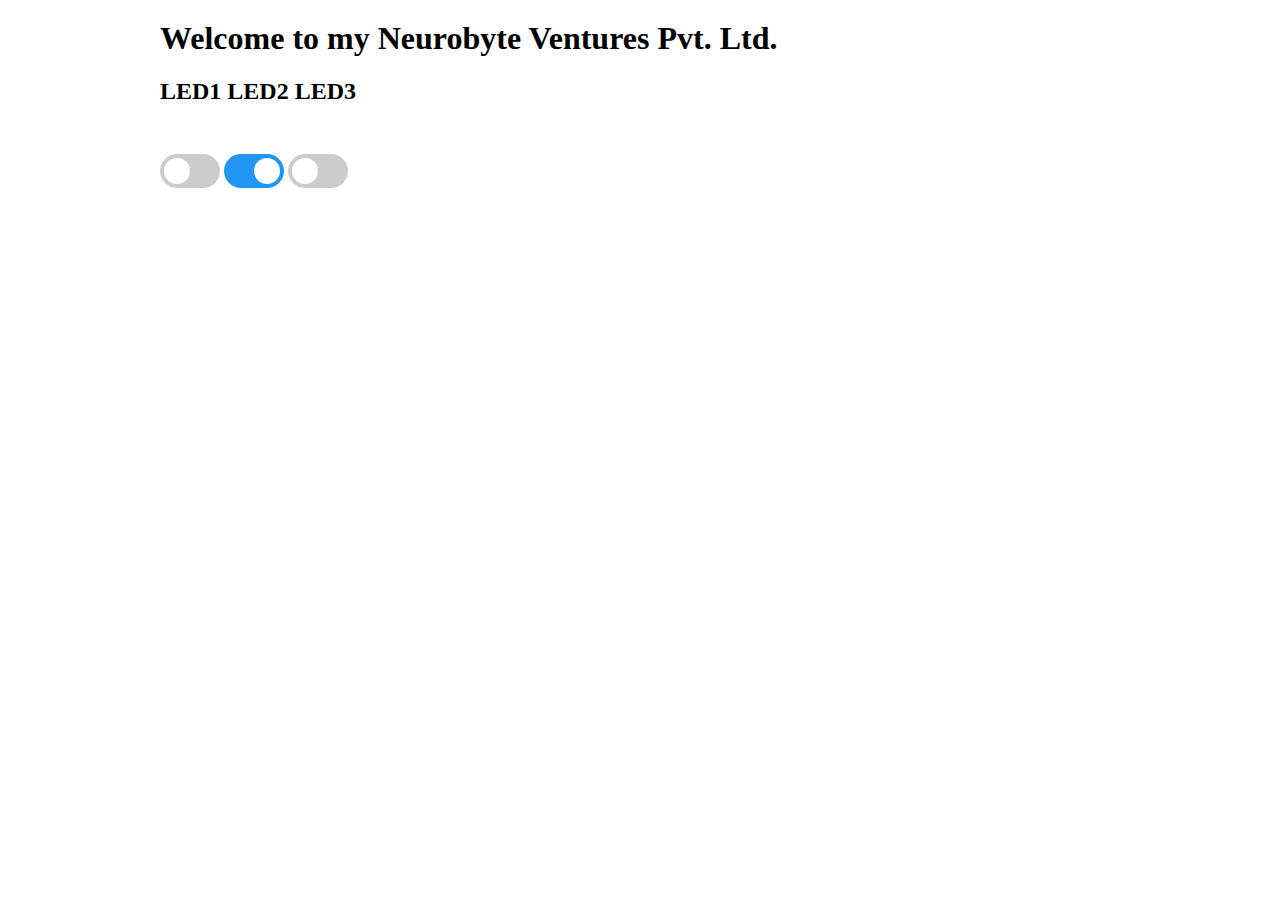
==== Githubpartial.html @ 9afce700 "Alfa Stage" ====
<html>
           <body style="width:960px; margin: 20px auto;">
           <h1>Welcome to my Neurobyte Ventures Pvt. Ltd.</h1>
          <style>
.switch {
  position: relative;
  display: inline-block;
  width: 60px;
  height: 34px;
}

.switch input { 
  opacity: 0;
  width: 0;
  height: 0;
}

.slider {
  position: absolute;
  cursor: pointer;
  top: 0;
  left: 0;
  right: 0;
  bottom: 0;
  background-color: #ccc;
  -webkit-transition: .4s;
  transition: .4s;
}

.slider:before {
  position: absolute;
  content: "";
  height: 26px;
  width: 26px;
  left: 4px;
  bottom: 4px;
  background-color: white;
  -webkit-transition: .4s;
  transition: .4s;
}

input:checked + .slider {
  background-color: #2196F3;
}

input:focus + .slider {
  box-shadow: 0 0 1px #2196F3;
}

input:checked + .slider:before {
  -webkit-transform: translateX(26px);
  -ms-transform: translateX(26px);
  transform: translateX(26px);
}

/* Rounded sliders */
.slider.round {
  border-radius: 34px;
}

.slider.round:before {
  border-radius: 50%;
}
</style>
</head>
<body>

<h2>LED1 LED2 LED3</h2>




<br>

<label class="switch">
  <input type="checkbox">
  <span class="slider round"></span>
</label>

<label class="switch">
  <input type="checkbox" checked="">
  <span class="slider round"></span>
</label>

<label class="switch">
  <input type="checkbox">
  <span class="slider round"></span>
</label>

           </form>
           </body>
           </html>
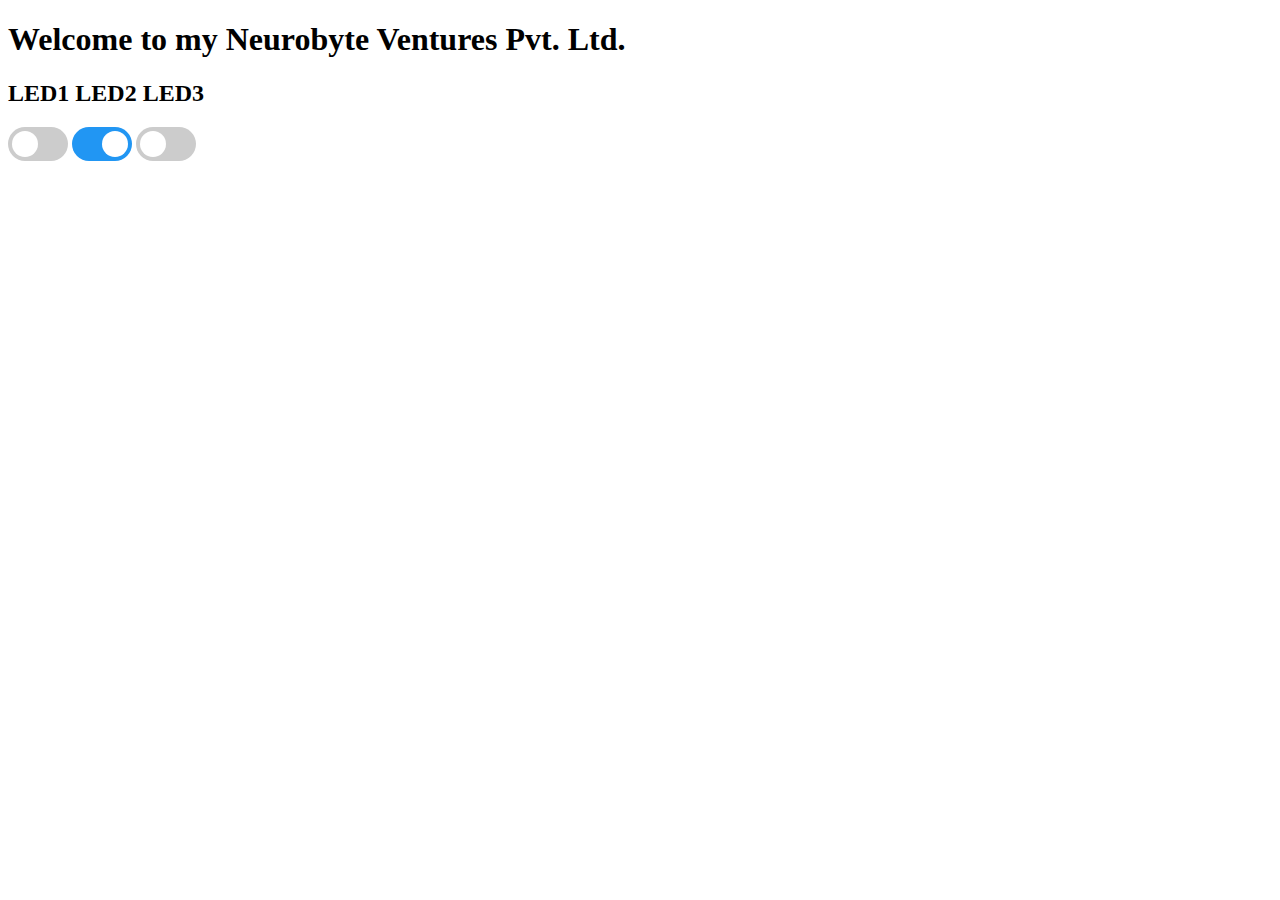
==== commit 1d176108: "Added File CSS" ====
--- a/Githubpartial.html
+++ b/Githubpartial.html
@@ -1,92 +1,39 @@
-<html>
-           <body style="width:960px; margin: 20px auto;">
-           <h1>Welcome to my Neurobyte Ventures Pvt. Ltd.</h1>
-          <style>
-.switch {
-  position: relative;
-  display: inline-block;
-  width: 60px;
-  height: 34px;
-}
-
-.switch input { 
-  opacity: 0;
-  width: 0;
-  height: 0;
-}
-
-.slider {
-  position: absolute;
-  cursor: pointer;
-  top: 0;
-  left: 0;
-  right: 0;
-  bottom: 0;
-  background-color: #ccc;
-  -webkit-transition: .4s;
-  transition: .4s;
-}
-
-.slider:before {
-  position: absolute;
-  content: "";
-  height: 26px;
-  width: 26px;
-  left: 4px;
-  bottom: 4px;
-  background-color: white;
-  -webkit-transition: .4s;
-  transition: .4s;
-}
-
-input:checked + .slider {
-  background-color: #2196F3;
-}
-
-input:focus + .slider {
-  box-shadow: 0 0 1px #2196F3;
-}
-
-input:checked + .slider:before {
-  -webkit-transform: translateX(26px);
-  -ms-transform: translateX(26px);
-  transform: translateX(26px);
-}
-
-/* Rounded sliders */
-.slider.round {
-  border-radius: 34px;
-}
-
-.slider.round:before {
-  border-radius: 50%;
-}
-</style>
+<!DOCTYPE html>
+<html lang="en">
+<head>
+  <meta charset="UTF-8">
+  <meta name="viewport" content="width=device-width, initial-scale=1.0">
+  <meta http-equiv="X-UA-Compatible" content="ie=edge">
+  <link rel="stylesheet" href="./style.css">
+  <title>Document</title>
 </head>
 <body>
+    <!-- <body style="width:960px; margin: 20px auto;"> -->
+    <h1>Welcome to my Neurobyte Ventures Pvt. Ltd.</h1>
+            
+  
+    
+  <h2>LED1 LED2 LED3</h2>
+  <!-- <br> -->
+      <form>
+        <label class="switch">
+          <input type="checkbox">
+          <span class="slider round"></span>
+        </label>
 
-<h2>LED1 LED2 LED3</h2>
+        <label class="switch">
+          <input type="checkbox" checked="">
+          <span class="slider round"></span>
+        </label>
 
+        <label class="switch">
+          <input type="checkbox">
+          <span class="slider round"></span>
+        </label>
 
+      </form>
 
-
-<br>
-
-<label class="switch">
-  <input type="checkbox">
-  <span class="slider round"></span>
-</label>
-
-<label class="switch">
-  <input type="checkbox" checked="">
-  <span class="slider round"></span>
-</label>
-
-<label class="switch">
-  <input type="checkbox">
-  <span class="slider round"></span>
-</label>
-
-           </form>
-           </body>
-           </html>+  
+</body>
+</html>
+  --- a/style.css
+++ b/style.css
@@ -0,0 +1,59 @@
+.switch {
+    position: relative;
+    display: inline-block;
+    width: 60px;
+    height: 34px;
+  }
+  
+  .switch input { 
+    opacity: 0;
+    width: 0;
+    height: 0;
+  }
+  
+  .slider {
+    position: absolute;
+    cursor: pointer;
+    top: 0;
+    left: 0;
+    right: 0;
+    bottom: 0;
+    background-color: #ccc;
+    -webkit-transition: .4s;
+    transition: .4s;
+  }
+  
+  .slider:before {
+    position: absolute;
+    content: "";
+    height: 26px;
+    width: 26px;
+    left: 4px;
+    bottom: 4px;
+    background-color: white;
+    -webkit-transition: .4s;
+    transition: .4s;
+  }
+  
+  input:checked + .slider {
+    background-color: #2196F3;
+  }
+  
+  input:focus + .slider {
+    box-shadow: 0 0 1px #2196F3;
+  }
+  
+  input:checked + .slider:before {
+    -webkit-transform: translateX(26px);
+    -ms-transform: translateX(26px);
+    transform: translateX(26px);
+  }
+  
+  /* Rounded sliders */
+  .slider.round {
+    border-radius: 34px;
+  }
+  
+  .slider.round:before {
+    border-radius: 50%;
+  }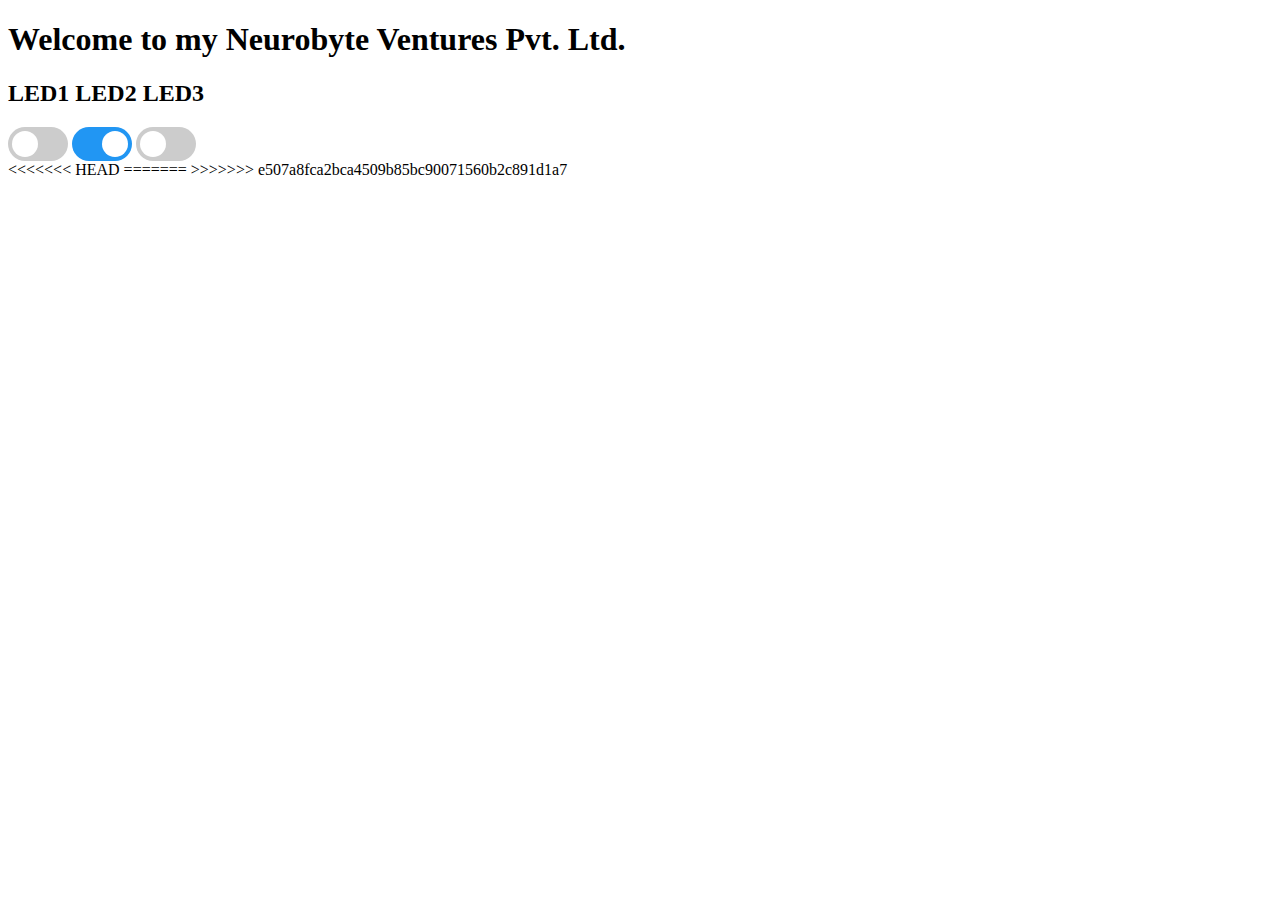
==== commit 647317ee: "Added Border" ====
--- a/Githubpartial.html
+++ b/Githubpartial.html
@@ -32,8 +32,13 @@
         </label>
 
       </form>
+<<<<<<< HEAD
+  </body>
+</html>
+=======
+</body>
+</html>    
+>>>>>>> e507a8fca2bca4509b85bc90071560b2c891d1a7
 
   
-</body>
-</html>
   